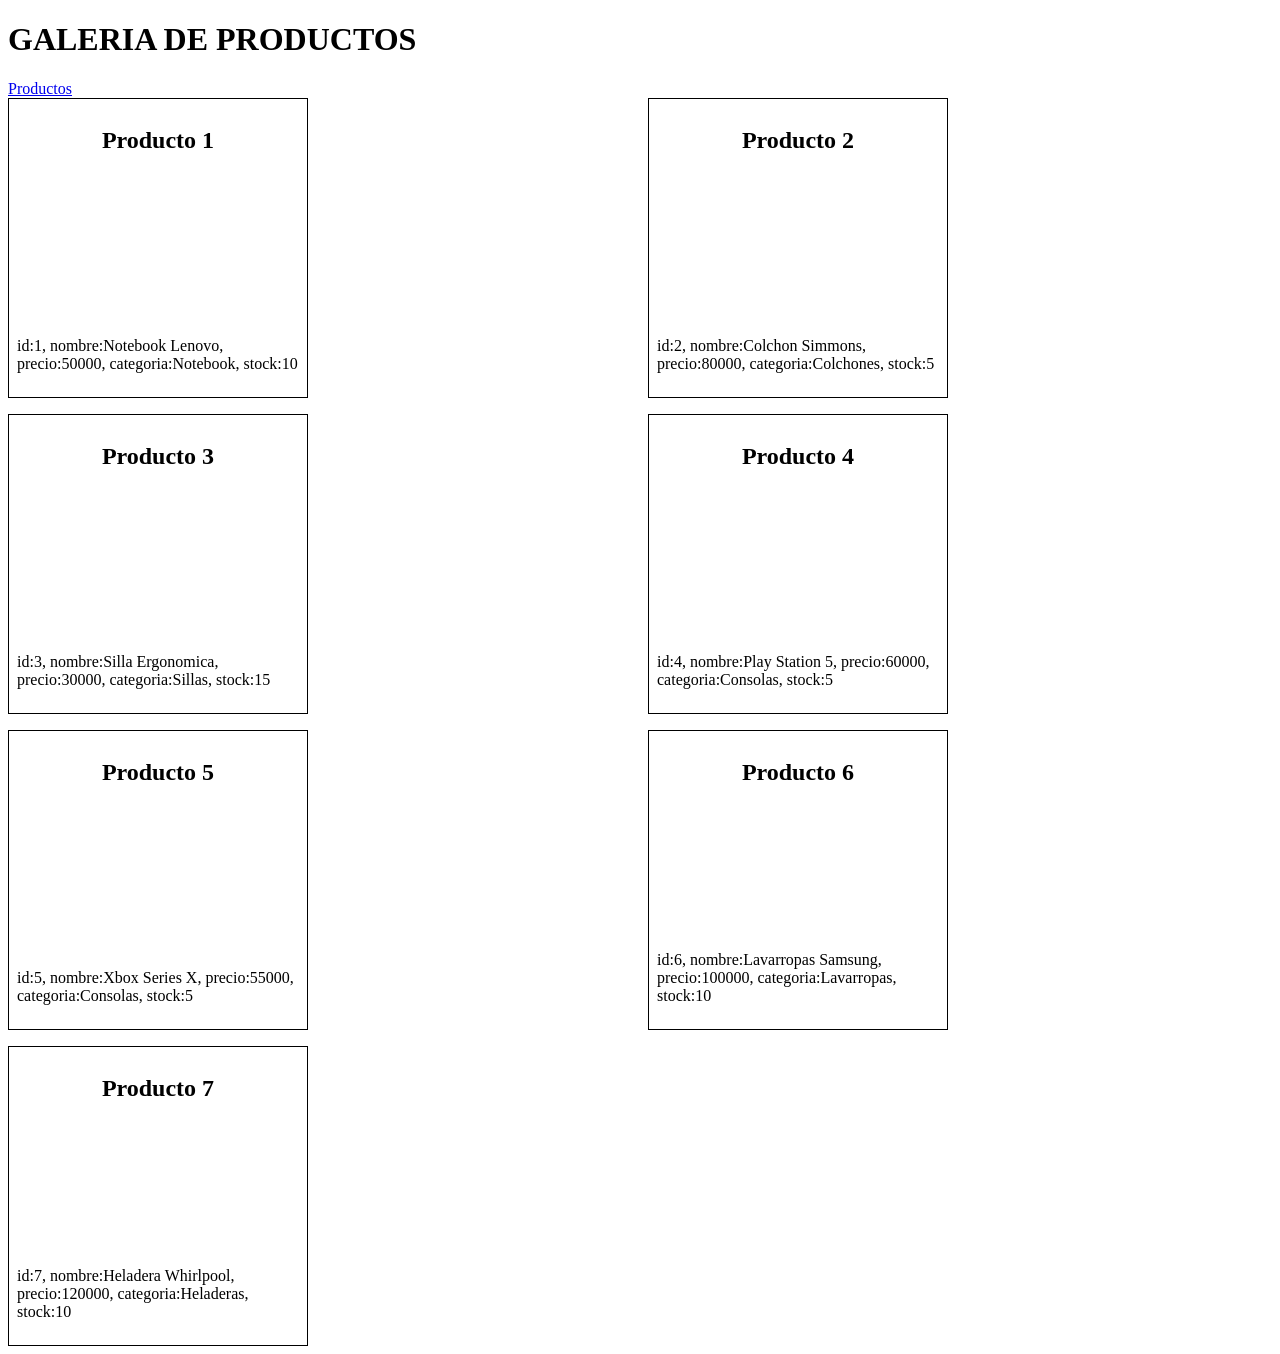
==== 04-galeria-productos/index.html @ fc423abf "agrego archivos de grid y flex" ====
<!DOCTYPE html>
<html lang="en">
<head>
    <meta charset="UTF-8">
    <meta name="viewport" content="width=device-width, initial-scale=1.0">
    <title>Galeria de productos</title>
    <link rel="stylesheet" href="style2.css">
</head>
<body>
    <header>
        <h1>GALERIA DE PRODUCTOS</h1>
        <a href="#productos">Productos</a>
    </header>
    <main>
        <div class="contenedor">
        <article class="producto">
            <h2>Producto 1</h2>
            <p>id:1, nombre:Notebook Lenovo, precio:50000, categoria:Notebook, stock:10 
            </p>
        </article>
        <article class="producto">
            <h2>Producto 2</h2>
            <p>id:2, nombre:Colchon Simmons, precio:80000, categoria:Colchones, stock:5 
            </p>
        </article>
        <article class="producto">
            <h2>Producto 3</h2>
            <p>id:3, nombre:Silla Ergonomica, precio:30000, categoria:Sillas, stock:15 
            </p>
        </article>
        <article class="producto">
            <h2>Producto 4</h2>
            <p>id:4, nombre:Play Station 5, precio:60000, categoria:Consolas, stock:5 
            </p>
        </article>
        <article class="producto">
            <h2>Producto 5</h2>
            <p>id:5, nombre:Xbox Series X, precio:55000, categoria:Consolas, stock:5 
            </p>
        </article>
        <article class="producto">
            <h2>Producto 6</h2>
            <p>id:6, nombre:Lavarropas Samsung, precio:100000, categoria:Lavarropas, stock:10 
            </p>
        </article>
        <article class="producto">
            <h2>Producto 7</h2>
            <p>id:7, nombre:Heladera Whirlpool, precio:120000, categoria:Heladeras, stock:10 
            </p>
        </article>
        </div>
    </main>
</body>
</html>
---- 04-galeria-productos/style2.css ----
div.contenedor{
    display: grid;
    grid-template-columns: repeat(auto-fit, minmax(200px, 1fr));
    flex-basis: 100%;
    grid-gap: 16px;
    grid-auto-rows: minmax(200px, auto);
}

article.producto{
    grid-column: span 2;
    grid-row: span 1;
    width: 300px;
    height: 300px;
    border: 1px solid black;
    padding: 8px;
    box-sizing: border-box;
    display: flex;
    flex-direction: column;
    justify-content: space-between;
    align-items: center;
}
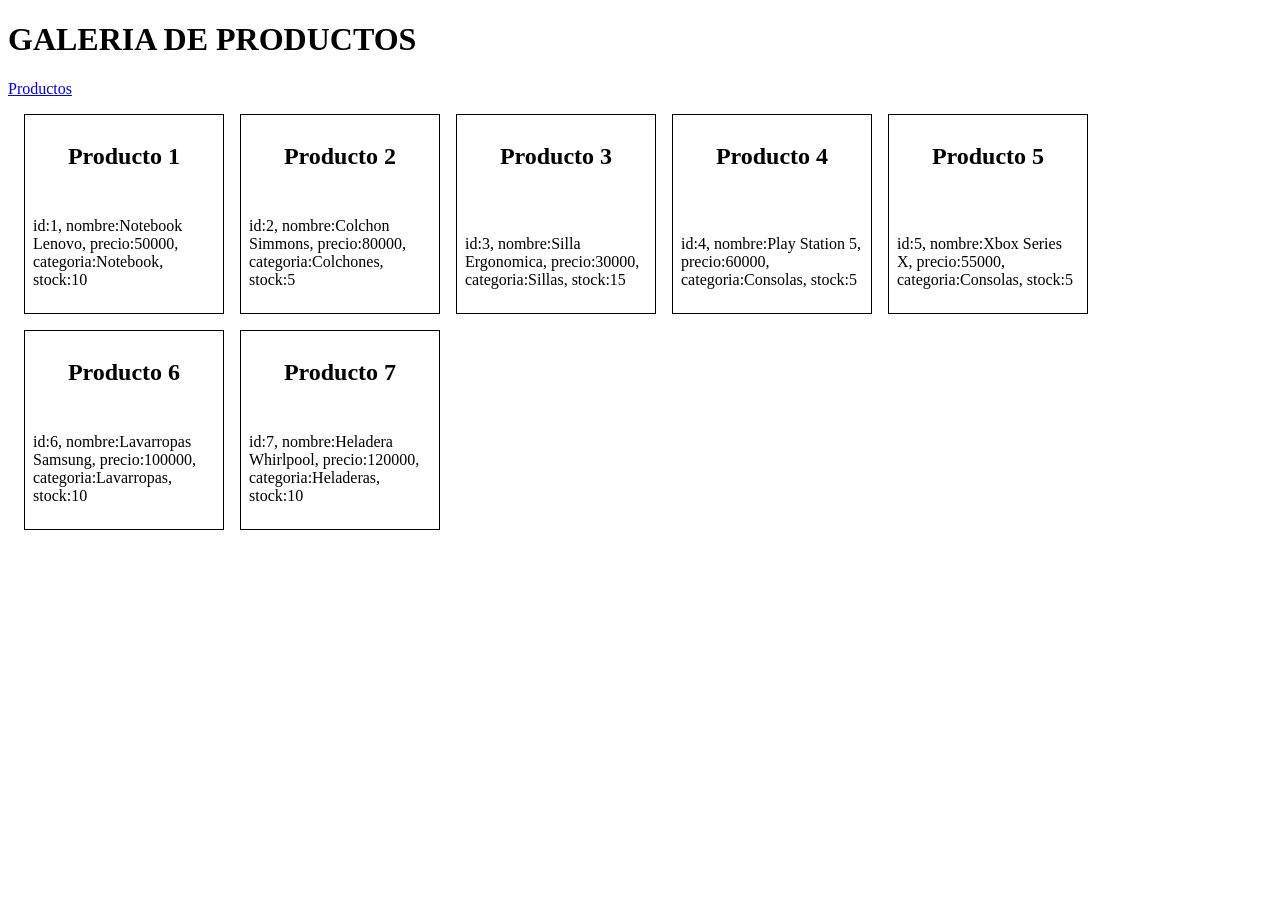
==== commit d0838fdf: "agrego cambios" ====
--- a/04-galeria-productos/index.html
+++ b/04-galeria-productos/index.html
@@ -4,12 +4,12 @@
     <meta charset="UTF-8">
     <meta name="viewport" content="width=device-width, initial-scale=1.0">
     <title>Galeria de productos</title>
-    <link rel="stylesheet" href="style2.css">
+    <link rel="stylesheet" href="style.css">
 </head>
 <body>
     <header>
         <h1>GALERIA DE PRODUCTOS</h1>
-        <a href="#productos">Productos</a>
+        <a href="#productos" id="productos">Productos</a>
     </header>
     <main>
         <div class="contenedor">
--- a/04-galeria-productos/style.css
+++ b/04-galeria-productos/style.css
@@ -0,0 +1,20 @@
+div.contenedor{
+    display: flex;
+    flex-flow: row wrap;  
+    flex-basis: 100%;
+    gap: 16px;
+    margin: 8px;
+    padding: 8px;
+}
+
+article.producto{
+    width: 200px;
+    height: 200px;
+    border: 1px solid black;
+    padding: 8px;
+    box-sizing: border-box;
+    display: flex;
+    flex-direction: column;
+    justify-content: space-between;
+    align-items: center;
+}
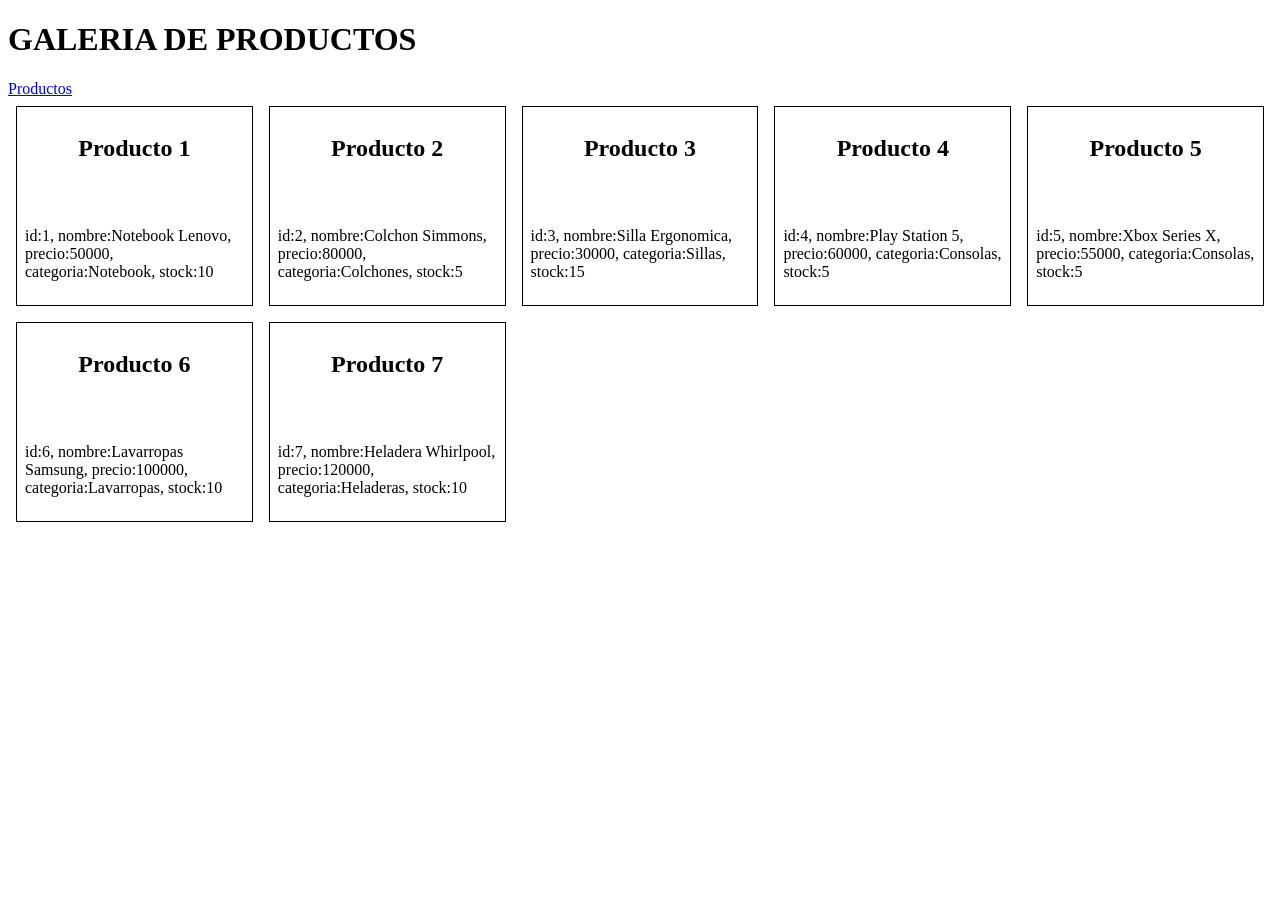
==== commit 2b485097: "agrego cambios" ====
--- a/04-galeria-productos/index.html
+++ b/04-galeria-productos/index.html
@@ -4,7 +4,7 @@
     <meta charset="UTF-8">
     <meta name="viewport" content="width=device-width, initial-scale=1.0">
     <title>Galeria de productos</title>
-    <link rel="stylesheet" href="style.css">
+    <link rel="stylesheet" href="style2.css">
 </head>
 <body>
     <header>
--- a/04-galeria-productos/style2.css
+++ b/04-galeria-productos/style2.css
@@ -0,0 +1,22 @@
+div.contenedor{
+    display: grid;
+    grid-template-columns: repeat(auto-fit, minmax(200px, 1fr));
+    flex-basis: 100%;
+    grid-gap: 16px;
+    grid-auto-rows: minmax(200px, auto);
+    margin: 8px;
+}
+
+article.producto{
+    grid-column: span 1;
+    grid-row: span 1;
+    border: 1px solid black;
+    padding: 8px;
+    box-sizing: border-box;
+    display: flex;
+    flex-direction: column;
+    justify-content: space-between;
+    align-items: center;
+}
+
+
